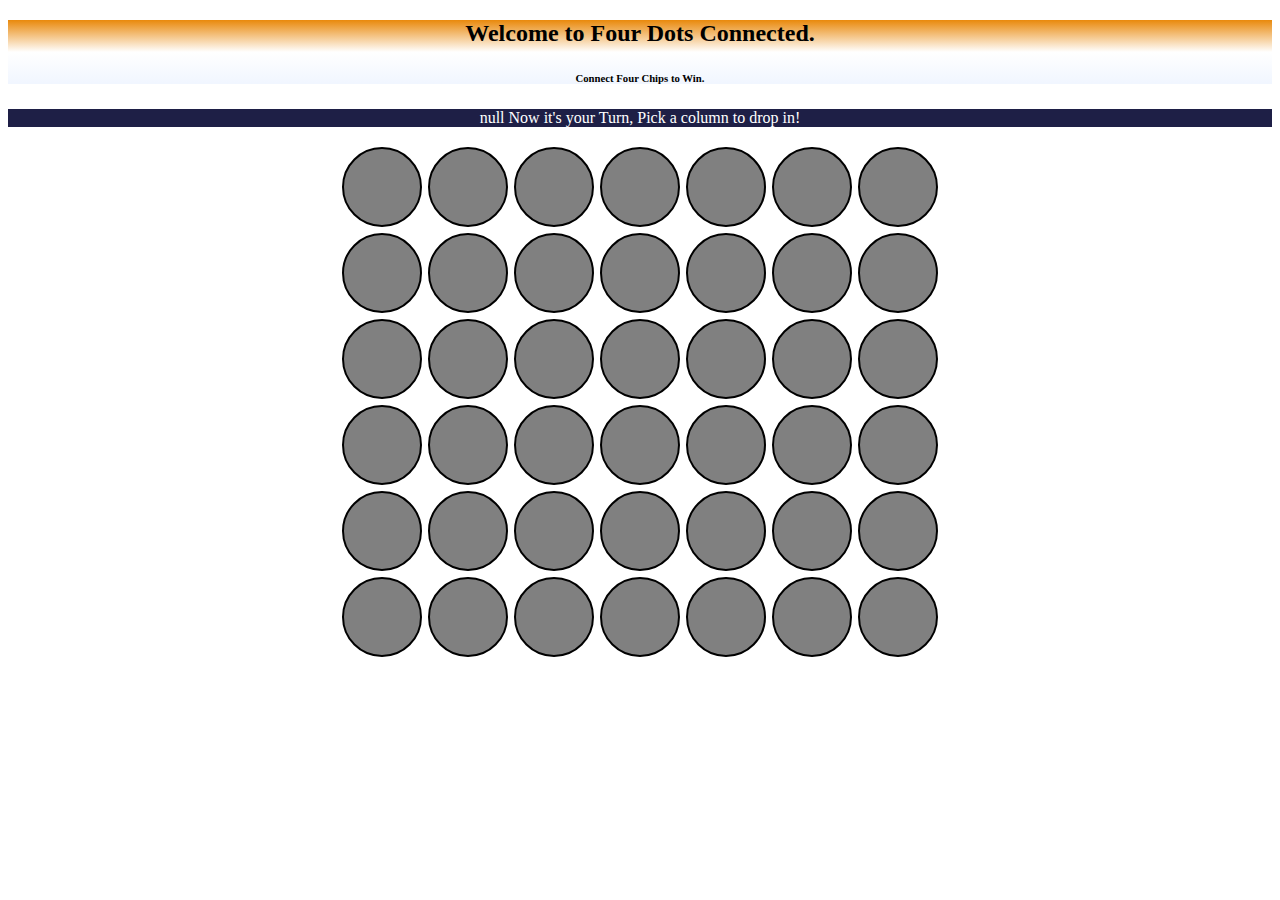
==== index.html @ bdf47ad0 "Rename Fourdots.html to index.html" ====
<!DOCTYPE html>
<html lang="en">

<head>
    <meta charset="UTF-8">
    <meta http-equiv="X-UA-Compatible" content="IE=edge">
    <meta name="viewport" content="width=device-width, initial-scale=1.0">
    <title>Four Dots Game</title>
    <!-- CSS only -->
    <link href="https://cdn.jsdelivr.net/npm/bootstrap@5.0.0/dist/css/bootstrap.min.css" rel="stylesheet"
        integrity="sha384-wEmeIV1mKuiNpC+IOBjI7aAzPcEZeedi5yW5f2yOq55WWLwNGmvvx4Um1vskeMj0" crossorigin="anonymous">
    <link rel="stylesheet" href="Fourdots.css" type="text/css">
</head>

<body>
    <div class="maindiv" align="center">
        <!-- header -->
        <div class="container">
            <h2>Welcome to Four Dots Connected.</h2>
            <h6>Connect Four Chips to Win.</h6>
            <p class="startButton"hidden>Please Press Restart to play again.
                &nbsp;&nbsp;<button class="btn btn-sm btn-primary restart">Restart</button>
            </p>
        </div>
    </div>
    <!-- game div -->
    <div class="game" align="center">
        <p id="statusbar"></p>
        <!-- gameboard -->
        <table class="board">
            <tr>
                <td><button type="button"></button></td>
                <td><button type="button"></button></td>
                <td><button type="button"></button></td>
                <td><button type="button"></button></td>
                <td><button type="button"></button></td>
                <td><button type="button"></button></td>
                <td><button type="button"></button></td>
            </tr>
            <tr>
                <td><button type="button"></button></td>
                <td><button type="button"></button></td>
                <td><button type="button"></button></td>
                <td><button type="button"></button></td>
                <td><button type="button"></button></td>
                <td><button type="button"></button></td>
                <td><button type="button"></button></td>
            </tr>
            <tr>
                <td><button type="button"></button></td>
                <td><button type="button"></button></td>
                <td><button type="button"></button></td>
                <td><button type="button"></button></td>
                <td><button type="button"></button></td>
                <td><button type="button"></button></td>
                <td><button type="button"></button></td>
            </tr>
            <tr>
                <td><button type="button"></button></td>
                <td><button type="button"></button></td>
                <td><button type="button"></button></td>
                <td><button type="button"></button></td>
                <td><button type="button"></button></td>
                <td><button type="button"></button></td>
                <td><button type="button"></button></td>
            </tr>
            <tr>
                <td><button type="button"></button></td>
                <td><button type="button"></button></td>
                <td><button type="button"></button></td>
                <td><button type="button"></button></td>
                <td><button type="button"></button></td>
                <td><button type="button"></button></td>
                <td><button type="button"></button></td>
            </tr>
            <tr>
                <td><button type="button"></button></td>
                <td><button type="button"></button></td>
                <td><button type="button"></button></td>
                <td><button type="button"></button></td>
                <td><button type="button"></button></td>
                <td><button type="button"></button></td>
                <td><button type="button"></button></td>
            </tr>
        </table>
    </div>



    <!-- JavaScript Bundle with Popper -->
    <script src="https://cdn.jsdelivr.net/npm/bootstrap@5.0.0/dist/js/bootstrap.bundle.min.js"
        integrity="sha384-p34f1UUtsS3wqzfto5wAAmdvj+osOnFyQFpp4Ua3gs/ZVWx6oOypYoCJhGGScy+8"
        crossorigin="anonymous"></script>
    <script src="https://code.jquery.com/jquery-3.6.0.min.js"></script>
    <script src="Fourdots.js"></script>
</body>

</html>
---- Fourdots.css ----
.maindiv{
    background:linear-gradient(rgb(233, 137, 12),white,#075fff0f);
}
button{
    background-color: green;
}
#statusbar
{
    background-color: rgb(30, 31, 70);
    color: rgb(255, 255, 255);
    font-family: cursive;
}
.game button{
    background-color: gray;
    height: 80px;
    width: 80px;
    margin: 1px;
    border-radius: 50%;
    border: 2px solid black;
}
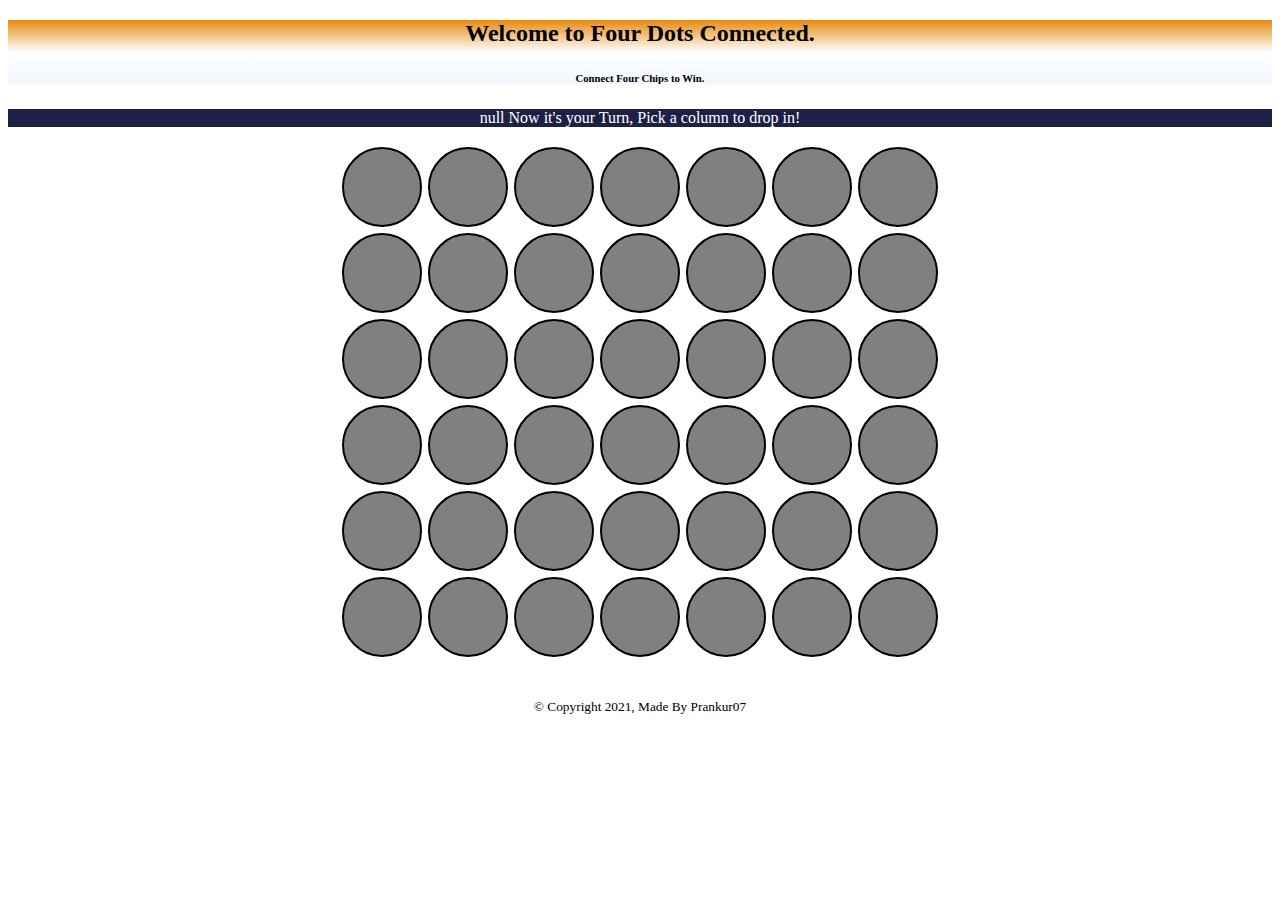
==== commit 20f503c2: "added copyright footer" ====
--- a/index.html
+++ b/index.html
@@ -84,7 +84,8 @@
             </tr>
         </table>
     </div>
-
+    <br><br>
+    <footer align="center"> <small>&copy; Copyright 2021, Made By Prankur07</small> </footer>
 
 
     <!-- JavaScript Bundle with Popper -->
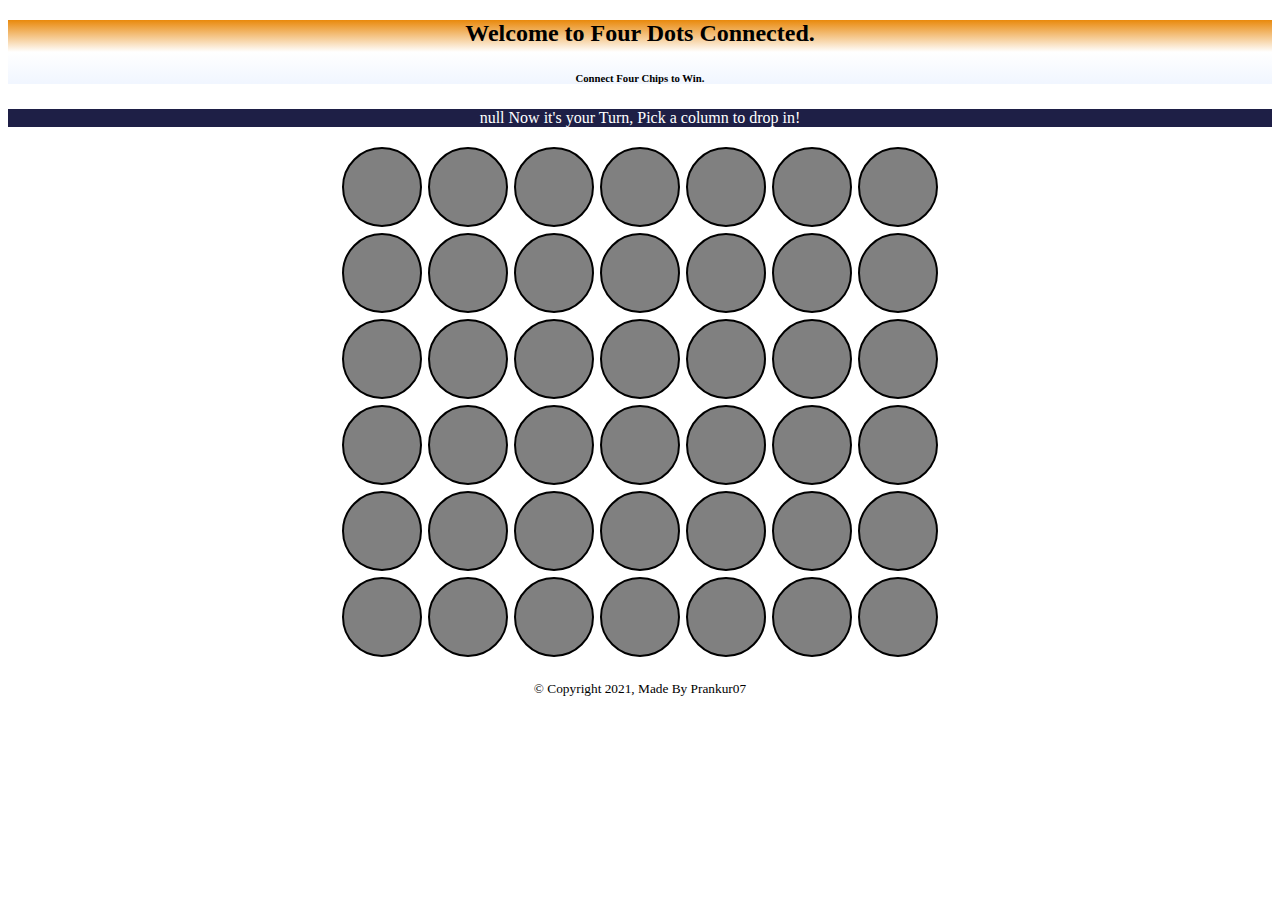
==== commit 652fdbf2: "added copyright footer" ====
--- a/index.html
+++ b/index.html
@@ -84,7 +84,7 @@
             </tr>
         </table>
     </div>
-    <br><br>
+    <br>
     <footer align="center"> <small>&copy; Copyright 2021, Made By Prankur07</small> </footer>
 
 
